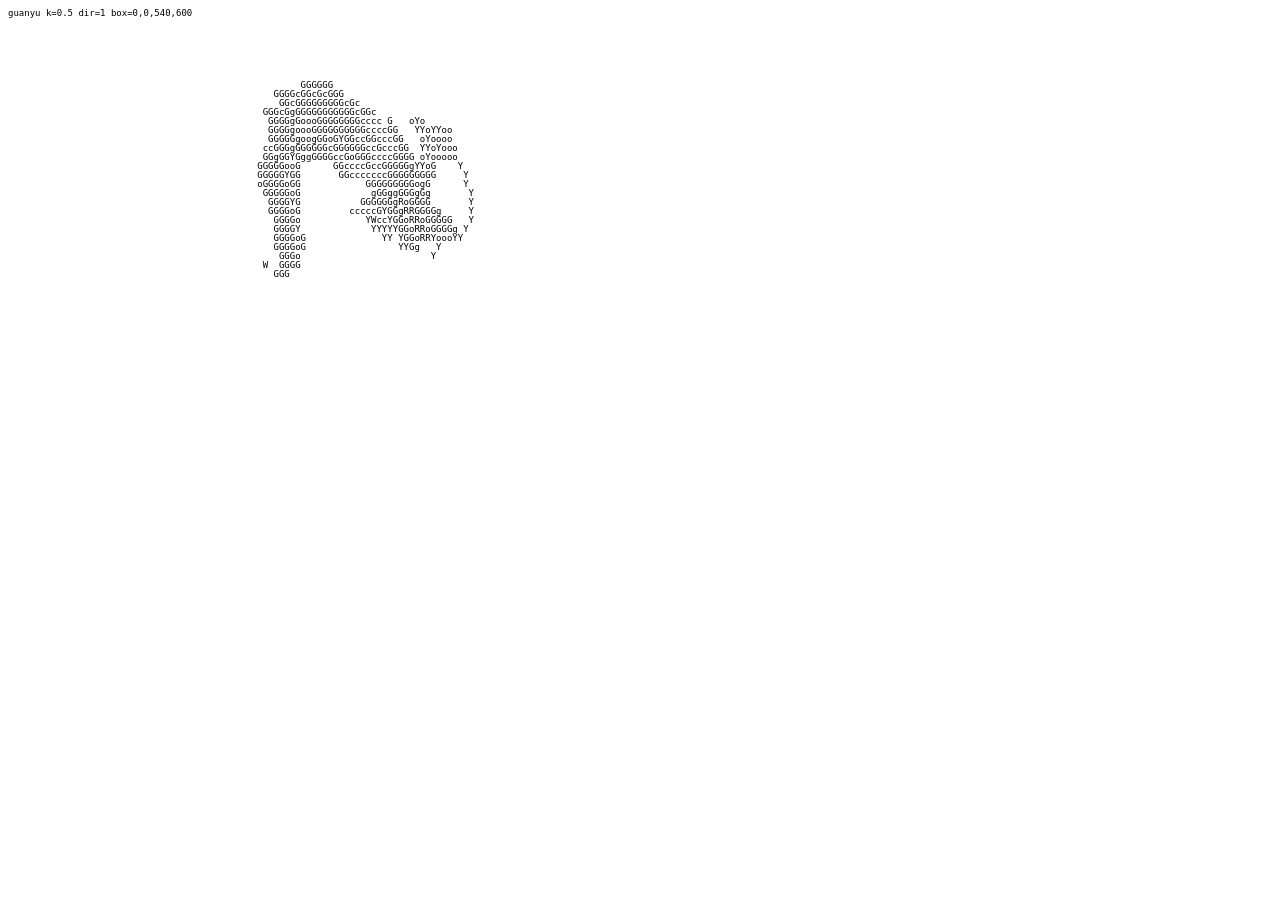
==== tools/look.html @ 8fa316ba "Guan Yu's Azure Dragon redrawn: one smooth scaled body, fins, legs, a full head; tools/look.html sho" ====
<!doctype html>
<!-- See a tactic's effect as text, for whoever (or whatever) can't look at the picture: one frame of it is
     drawn and turned into letters by colour.  Served by game/serve.mjs:
       /tamquoc/tools/look.html?gid=guanyu&k=0.5              the whole field, 108 letters wide
       ...&box=250,60,470,260&cols=110                         a part of it, closer
       ...&layer=front|back|both   &dir=1|-1   &now=1234 (ms on the clock)   &min=0.3 (how solid a cell must be)
     Letters: g G green (dark, bright) · Y gold · W white/ivory · c pale mint · R red · d dark · o other. -->
<meta charset="utf-8">
<title>look</title>
<pre id="out" style="font: 9px/9px monospace">drawing…</pre>
<script type="module">
  import { VFX } from "../src/data/vfx.js";
  import { GENERALS } from "../src/data/generals.js";
  import { drawEffect } from "../src/vfx.js";
  const q = new URLSearchParams(location.search), num = (k, d) => (q.has(k) ? +q.get(k) : d);
  const gid = q.get("gid") ?? "guanyu", k = num("k", 0.5), dir = num("dir", 1), layer = q.get("layer") ?? "front", min = num("min", 0.3);
  const W = 540, H = 600, [x0, y0, x1, y1] = (q.get("box") ?? `0,0,${W},${H}`).split(",").map(Number), cols = num("cols", 108);
  const heal = GENERALS[gid].tactic.shape === "heal", side = (x) => (dir > 0 ? x : W - x);
  const env = {
    W, H, cfg: VFX[gid], who: GENERALS[gid].name, tactic: GENERALS[gid].tactic.name, dir, heal, now: num("now", 1000), beast: null,
    caster: { x: side(226), y: 392, tall: 125, s: { ready: false } },
    targets: (heal ? [[150, 262], [226, 392], [150, 522]] : [[390, 262], [390, 392], [390, 522]]).map(([x, y]) => ({ x: side(x), y, tall: 100 })),
  };
  const scale = 2, cv = Object.assign(document.createElement("canvas"), { width: W * scale, height: H * scale }), ctx = cv.getContext("2d");
  ctx.scale(scale, scale);
  for (const l of layer === "both" ? ["back", "front"] : [layer]) drawEffect(ctx, l, k, env);
  const cw = (x1 - x0) / cols, ch = cw * 2, rows = Math.round((y1 - y0) / ch), px = ctx.getImageData(0, 0, cv.width, cv.height).data, lines = [];
  for (let r = 0; r < rows; r++) {
    let line = "";
    for (let c = 0; c < cols; c++) {
      let R = 0, G = 0, B = 0, A = 0, n = 0;
      for (let y = Math.floor((y0 + r * ch) * scale); y < (y0 + (r + 1) * ch) * scale; y++) for (let x = Math.floor((x0 + c * cw) * scale); x < (x0 + (c + 1) * cw) * scale; x++) {
        const i = (y * cv.width + x) * 4, a = px[i + 3] / 255; R += px[i] * a; G += px[i + 1] * a; B += px[i + 2] * a; A += a; n++;
      }
      if (A / n < min) { line += " "; continue }
      R /= A; G /= A; B /= A;
      line += G > 225 && G - R > 25 && B > 170 ? "c" : R > 215 && G > 215 && B > 170 ? "W" : R > 175 && G > 135 && B < 150 && R > B * 1.4 ? "Y" : R > 110 && G < R * 0.6 && B < R * 0.7 ? "R"
        : G > R * 1.25 && G > B * 1.1 ? (G > 140 ? "G" : "g") : Math.max(R, G, B) < 80 ? "d" : "o";
    }
    lines.push(line.replace(/\s+$/, ""));
  }
  document.getElementById("out").textContent = `${gid} k=${k} dir=${dir} box=${x0},${y0},${x1},${y1}\n` + lines.join("\n");
</script>
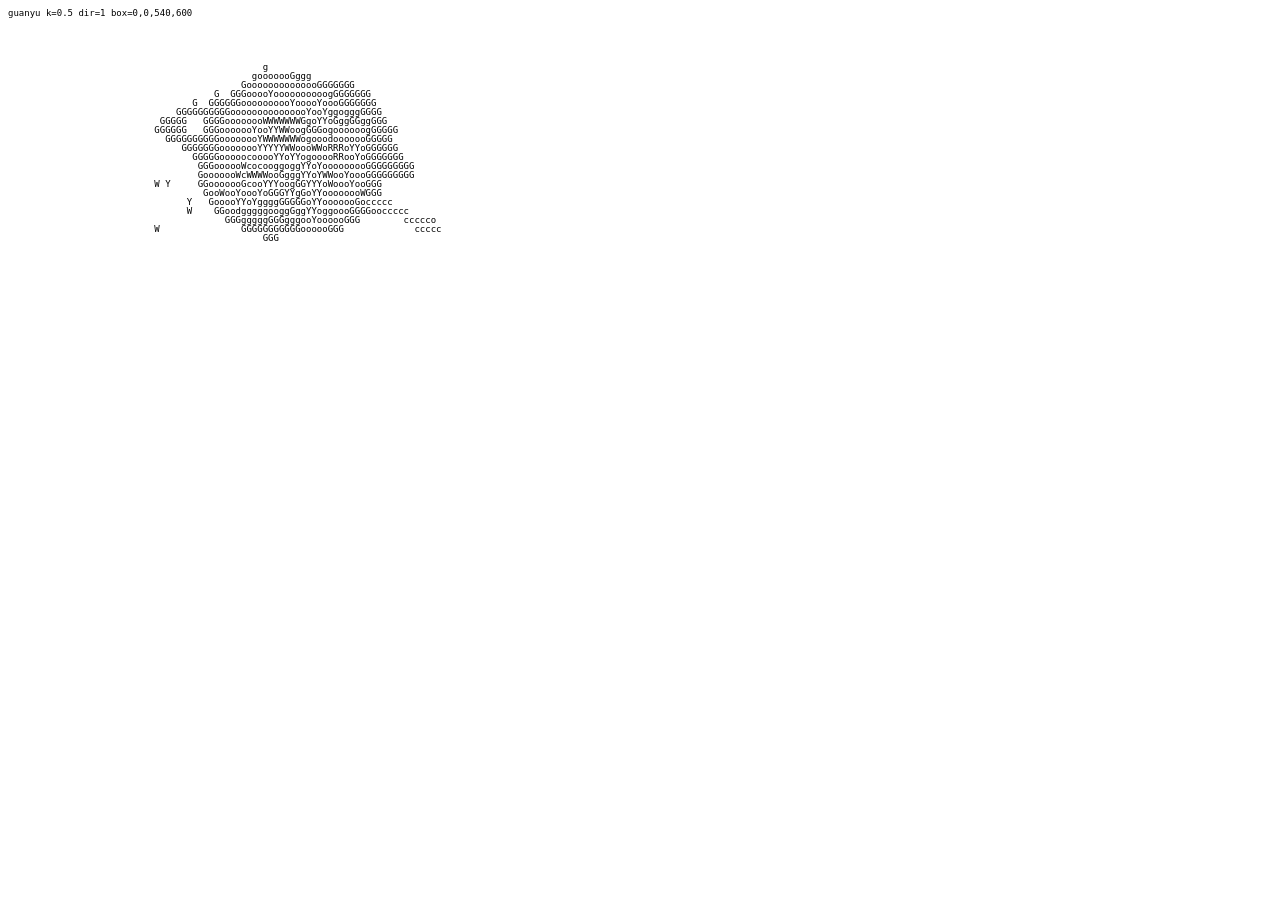
==== commit 6a813d2f: "Guan Yu's Azure Dragon: painted art from the sprite server, its glory drawn in code" ====
--- a/tools/look.html
+++ b/tools/look.html
@@ -6,21 +6,25 @@
        ...&layer=front|back|both   &dir=1|-1   &now=1234 (ms on the clock)   &min=0.3 (how solid a cell must be)
      Letters: g G green (dark, bright) · Y gold · W white/ivory · c pale mint · R red · d dark · o other. -->
 <meta charset="utf-8">
+<base href="../">
 <title>look</title>
 <pre id="out" style="font: 9px/9px monospace">drawing…</pre>
 <script type="module">
-  import { VFX } from "../src/data/vfx.js";
-  import { GENERALS } from "../src/data/generals.js";
-  import { drawEffect } from "../src/vfx.js";
+  import { VFX } from "./src/data/vfx.js";
+  import { GENERALS } from "./src/data/generals.js";
+  import { drawEffect } from "./src/vfx.js";
+  import { loadManifest, sprite } from "./src/sprites.js";
   const q = new URLSearchParams(location.search), num = (k, d) => (q.has(k) ? +q.get(k) : d);
   const gid = q.get("gid") ?? "guanyu", k = num("k", 0.5), dir = num("dir", 1), layer = q.get("layer") ?? "front", min = num("min", 0.3);
   const W = 540, H = 600, [x0, y0, x1, y1] = (q.get("box") ?? `0,0,${W},${H}`).split(",").map(Number), cols = num("cols", 108);
   const heal = GENERALS[gid].tactic.shape === "heal", side = (x) => (dir > 0 ? x : W - x);
   const env = {
-    W, H, cfg: VFX[gid], who: GENERALS[gid].name, tactic: GENERALS[gid].tactic.name, dir, heal, now: num("now", 1000), beast: null,
+    W, H, cfg: VFX[gid], who: GENERALS[gid].name, tactic: GENERALS[gid].tactic.name, dir, heal, now: num("now", 1000), beast: null,   // the spirit beast's art is loaded below; the caster stays a blank
     caster: { x: side(226), y: 392, tall: 125, s: { ready: false } },
     targets: (heal ? [[150, 262], [226, 392], [150, 522]] : [[390, 262], [390, 392], [390, 522]]).map(([x, y]) => ({ x: side(x), y, tall: 100 })),
   };
+  await loadManifest();
+  if (env.cfg.beast) env.beast = await sprite(env.cfg.beast, "beasts").promise;
   const scale = 2, cv = Object.assign(document.createElement("canvas"), { width: W * scale, height: H * scale }), ctx = cv.getContext("2d");
   ctx.scale(scale, scale);
   for (const l of layer === "both" ? ["back", "front"] : [layer]) drawEffect(ctx, l, k, env);
